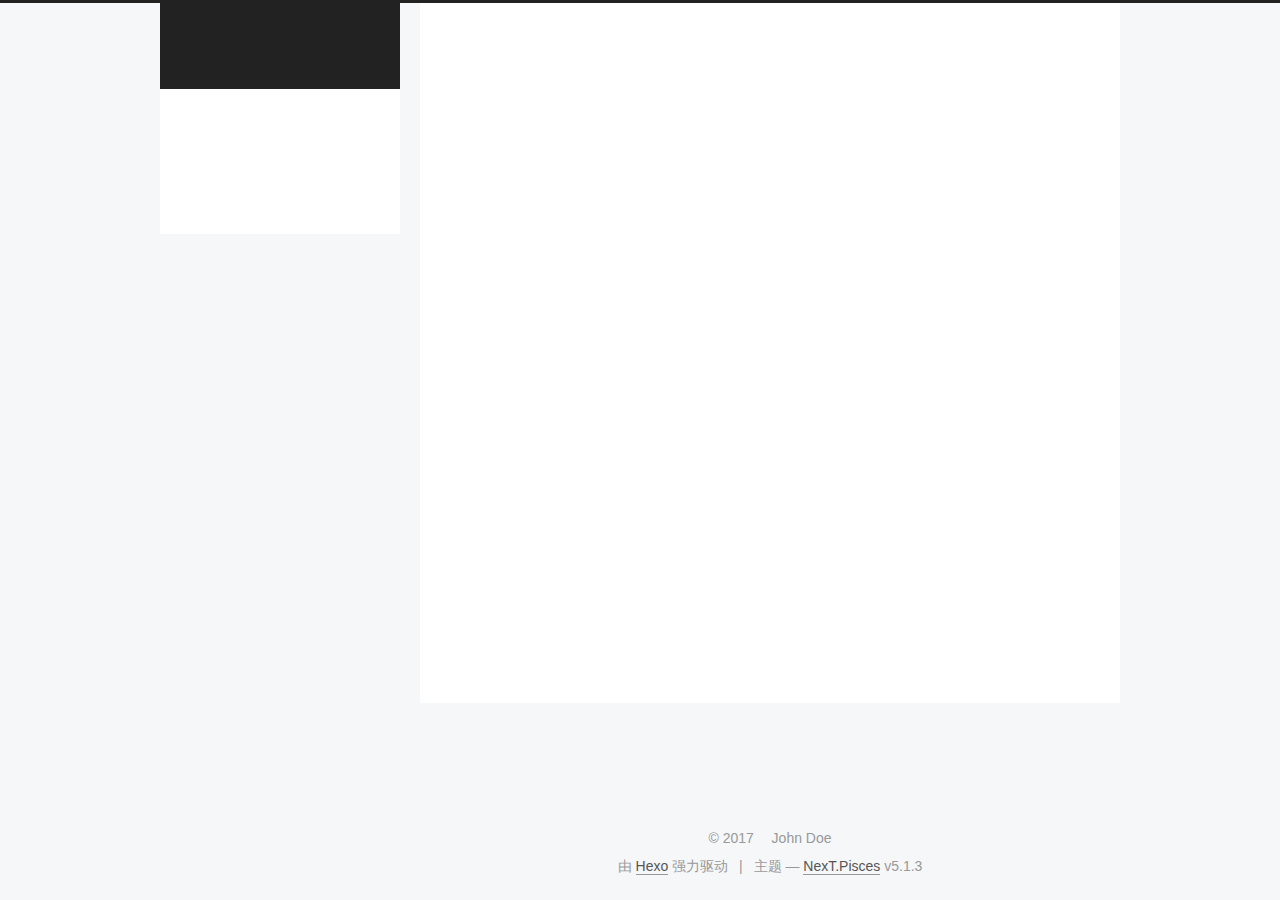
==== about/index.html @ 153773ec "Site updated: 2017-12-18 17:48:42" ====
<!DOCTYPE html>



  


<html class="theme-next pisces use-motion" lang="zh-Hans">
<head>
  <meta charset="UTF-8"/>
<meta http-equiv="X-UA-Compatible" content="IE=edge" />
<meta name="viewport" content="width=device-width, initial-scale=1, maximum-scale=1"/>
<meta name="theme-color" content="#222">









<meta http-equiv="Cache-Control" content="no-transform" />
<meta http-equiv="Cache-Control" content="no-siteapp" />
















  
  
  <link href="/lib/fancybox/source/jquery.fancybox.css?v=2.1.5" rel="stylesheet" type="text/css" />







<link href="/lib/font-awesome/css/font-awesome.min.css?v=4.6.2" rel="stylesheet" type="text/css" />

<link href="/css/main.css?v=5.1.3" rel="stylesheet" type="text/css" />


  <link rel="apple-touch-icon" sizes="180x180" href="/images/apple-touch-icon.png?v=5.1.3">


  <link rel="icon" type="image/png" sizes="32x32" href="/images/favicon-32x32.png?v=5.1.3">


  <link rel="icon" type="image/png" sizes="16x16" href="/images/favicon-16x16.png?v=5.1.3">


  <link rel="mask-icon" href="/images/logo.svg?v=5.1.3" color="#222">





  <meta name="keywords" content="Hexo, NexT" />










<meta name="description" content="关于我一只快乐学习的小菜鸟，欢迎分享知识。From FeedeveQQ：17267238Email: 17267238@qq.com">
<meta property="og:type" content="website">
<meta property="og:title" content="about">
<meta property="og:url" content="http://yoursite.com/about/index.html">
<meta property="og:site_name" content="XuFat">
<meta property="og:description" content="关于我一只快乐学习的小菜鸟，欢迎分享知识。From FeedeveQQ：17267238Email: 17267238@qq.com">
<meta property="og:locale" content="zh-Hans">
<meta property="og:updated_time" content="2017-12-18T09:47:54.322Z">
<meta name="twitter:card" content="summary">
<meta name="twitter:title" content="about">
<meta name="twitter:description" content="关于我一只快乐学习的小菜鸟，欢迎分享知识。From FeedeveQQ：17267238Email: 17267238@qq.com">



<script type="text/javascript" id="hexo.configurations">
  var NexT = window.NexT || {};
  var CONFIG = {
    root: '/',
    scheme: 'Pisces',
    version: '5.1.3',
    sidebar: {"position":"left","display":"post","offset":12,"b2t":false,"scrollpercent":false,"onmobile":false},
    fancybox: true,
    tabs: true,
    motion: {"enable":true,"async":false,"transition":{"post_block":"fadeIn","post_header":"slideDownIn","post_body":"slideDownIn","coll_header":"slideLeftIn","sidebar":"slideUpIn"}},
    duoshuo: {
      userId: '0',
      author: '博主'
    },
    algolia: {
      applicationID: '',
      apiKey: '',
      indexName: '',
      hits: {"per_page":10},
      labels: {"input_placeholder":"Search for Posts","hits_empty":"We didn't find any results for the search: ${query}","hits_stats":"${hits} results found in ${time} ms"}
    }
  };
</script>



  <link rel="canonical" href="http://yoursite.com/about/"/>





  <title>about | XuFat</title>
  








</head>

<body itemscope itemtype="http://schema.org/WebPage" lang="zh-Hans">

  
  
    
  

  <div class="container sidebar-position-left page-post-detail">
    <div class="headband"></div>

    <header id="header" class="header" itemscope itemtype="http://schema.org/WPHeader">
      <div class="header-inner"><div class="site-brand-wrapper">
  <div class="site-meta ">
    

    <div class="custom-logo-site-title">
      <a href="/"  class="brand" rel="start">
        <span class="logo-line-before"><i></i></span>
        <span class="site-title">XuFat</span>
        <span class="logo-line-after"><i></i></span>
      </a>
    </div>
      
        <p class="site-subtitle"></p>
      
  </div>

  <div class="site-nav-toggle">
    <button>
      <span class="btn-bar"></span>
      <span class="btn-bar"></span>
      <span class="btn-bar"></span>
    </button>
  </div>
</div>

<nav class="site-nav">
  

  
    <ul id="menu" class="menu">
      
        
        <li class="menu-item menu-item-home">
          <a href="/" rel="section">
            
              <i class="menu-item-icon fa fa-fw fa-home"></i> <br />
            
            首页
          </a>
        </li>
      
        
        <li class="menu-item menu-item-about">
          <a href="/about/" rel="section">
            
              <i class="menu-item-icon fa fa-fw fa-user"></i> <br />
            
            关于
          </a>
        </li>
      
        
        <li class="menu-item menu-item-archives">
          <a href="/archives/" rel="section">
            
              <i class="menu-item-icon fa fa-fw fa-archive"></i> <br />
            
            归档
          </a>
        </li>
      

      
    </ul>
  

  
</nav>



 </div>
    </header>

    <main id="main" class="main">
      <div class="main-inner">
        <div class="content-wrap">
          <div id="content" class="content">
            

  <div id="posts" class="posts-expand">
    
    
    
    <div class="post-block page">
      <header class="post-header">

	<h1 class="post-title" itemprop="name headline">about</h1>



</header>

      
      
      
      <div class="post-body">
        
        
          <h2 id="关于我"><a href="#关于我" class="headerlink" title="关于我"></a>关于我</h2><p>一只快乐学习的小菜鸟，欢迎分享知识。<br>From Feedeve<br>QQ：17267238<br>Email: 17267238@qq.com</p>

        
      </div>
      
      
      
    </div>
    
    
    
  </div>


          </div>
          


          
  


        </div>
        
          
  
  <div class="sidebar-toggle">
    <div class="sidebar-toggle-line-wrap">
      <span class="sidebar-toggle-line sidebar-toggle-line-first"></span>
      <span class="sidebar-toggle-line sidebar-toggle-line-middle"></span>
      <span class="sidebar-toggle-line sidebar-toggle-line-last"></span>
    </div>
  </div>

  <aside id="sidebar" class="sidebar">
    
    <div class="sidebar-inner">

      

      
        <ul class="sidebar-nav motion-element">
          <li class="sidebar-nav-toc sidebar-nav-active" data-target="post-toc-wrap">
            文章目录
          </li>
          <li class="sidebar-nav-overview" data-target="site-overview-wrap">
            站点概览
          </li>
        </ul>
      

      <section class="site-overview-wrap sidebar-panel">
        <div class="site-overview">
          <div class="site-author motion-element" itemprop="author" itemscope itemtype="http://schema.org/Person">
            
              <p class="site-author-name" itemprop="name">John Doe</p>
              <p class="site-description motion-element" itemprop="description"></p>
          </div>

          <nav class="site-state motion-element">

            
              <div class="site-state-item site-state-posts">
              
                <a href="/archives/">
              
                  <span class="site-state-item-count">1</span>
                  <span class="site-state-item-name">日志</span>
                </a>
              </div>
            

            

            

          </nav>

          

          <div class="links-of-author motion-element">
            
          </div>

          
          

          
          

          

        </div>
      </section>

      
      <!--noindex-->
        <section class="post-toc-wrap motion-element sidebar-panel sidebar-panel-active">
          <div class="post-toc">

            
              
            

            
              <div class="post-toc-content"><ol class="nav"><li class="nav-item nav-level-2"><a class="nav-link" href="#关于我"><span class="nav-number">1.</span> <span class="nav-text"><a href="#&#x5173;&#x4E8E;&#x6211;" class="headerlink" title="&#x5173;&#x4E8E;&#x6211;"></a>&#x5173;&#x4E8E;&#x6211;</span></a></li></ol></div>
            

          </div>
        </section>
      <!--/noindex-->
      

      

    </div>
  </aside>


        
      </div>
    </main>

    <footer id="footer" class="footer">
      <div class="footer-inner">
        <div class="copyright">&copy; <span itemprop="copyrightYear">2017</span>
  <span class="with-love">
    <i class="fa fa-user"></i>
  </span>
  <span class="author" itemprop="copyrightHolder">John Doe</span>

  
</div>


  <div class="powered-by">由 <a class="theme-link" target="_blank" href="https://hexo.io">Hexo</a> 强力驱动</div>



  <span class="post-meta-divider">|</span>



  <div class="theme-info">主题 &mdash; <a class="theme-link" target="_blank" href="https://github.com/iissnan/hexo-theme-next">NexT.Pisces</a> v5.1.3</div>




        







        
      </div>
    </footer>

    
      <div class="back-to-top">
        <i class="fa fa-arrow-up"></i>
        
      </div>
    

  </div>

  

<script type="text/javascript">
  if (Object.prototype.toString.call(window.Promise) !== '[object Function]') {
    window.Promise = null;
  }
</script>









  












  
  <script type="text/javascript" src="/lib/jquery/index.js?v=2.1.3"></script>

  
  <script type="text/javascript" src="/lib/fastclick/lib/fastclick.min.js?v=1.0.6"></script>

  
  <script type="text/javascript" src="/lib/jquery_lazyload/jquery.lazyload.js?v=1.9.7"></script>

  
  <script type="text/javascript" src="/lib/velocity/velocity.min.js?v=1.2.1"></script>

  
  <script type="text/javascript" src="/lib/velocity/velocity.ui.min.js?v=1.2.1"></script>

  
  <script type="text/javascript" src="/lib/fancybox/source/jquery.fancybox.pack.js?v=2.1.5"></script>


  


  <script type="text/javascript" src="/js/src/utils.js?v=5.1.3"></script>

  <script type="text/javascript" src="/js/src/motion.js?v=5.1.3"></script>



  
  


  <script type="text/javascript" src="/js/src/affix.js?v=5.1.3"></script>

  <script type="text/javascript" src="/js/src/schemes/pisces.js?v=5.1.3"></script>



  
  <script type="text/javascript" src="/js/src/scrollspy.js?v=5.1.3"></script>
<script type="text/javascript" src="/js/src/post-details.js?v=5.1.3"></script>



  


  <script type="text/javascript" src="/js/src/bootstrap.js?v=5.1.3"></script>



  


  




	





  





  








  





  

  

  

  

  

  

</body>
</html>
---- css/main.css ----
/* normalize.css v3.0.2 | MIT License | git.io/normalize */
html {
  font-family: sans-serif; /* 1 */
  -ms-text-size-adjust: 100%; /* 2 */
  -webkit-text-size-adjust: 100%; /* 2 */
}
body {
  margin: 0;
}
article,
aside,
details,
figcaption,
figure,
footer,
header,
hgroup,
main,
menu,
nav,
section,
summary {
  display: block;
}
audio,
canvas,
progress,
video {
  display: inline-block; /* 1 */
  vertical-align: baseline; /* 2 */
}
audio:not([controls]) {
  display: none;
  height: 0;
}
[hidden],
template {
  display: none;
}
a {
  background-color: transparent;
}
a:active,
a:hover {
  outline: 0;
}
abbr[title] {
  border-bottom: 1px dotted;
}
b,
strong {
  font-weight: bold;
}
dfn {
  font-style: italic;
}
h1 {
  font-size: 2em;
  margin: 0.67em 0;
}
mark {
  background: #ff0;
  color: #000;
}
small {
  font-size: 80%;
}
sub,
sup {
  font-size: 75%;
  line-height: 0;
  position: relative;
  vertical-align: baseline;
}
sup {
  top: -0.5em;
}
sub {
  bottom: -0.25em;
}
img {
  border: 0;
}
svg:not(:root) {
  overflow: hidden;
}
figure {
  margin: 1em 40px;
}
hr {
  -moz-box-sizing: content-box;
  box-sizing: content-box;
  height: 0;
}
pre {
  overflow: auto;
}
code,
kbd,
pre,
samp {
  font-family: monospace, monospace;
  font-size: 1em;
}
button,
input,
optgroup,
select,
textarea {
  color: inherit; /* 1 */
  font: inherit; /* 2 */
  margin: 0; /* 3 */
}
button {
  overflow: visible;
}
button,
select {
  text-transform: none;
}
button,
html input[type="button"],
input[type="reset"],
input[type="submit"] {
  -webkit-appearance: button; /* 2 */
  cursor: pointer; /* 3 */
}
button[disabled],
html input[disabled] {
  cursor: default;
}
button::-moz-focus-inner,
input::-moz-focus-inner {
  border: 0;
  padding: 0;
}
input {
  line-height: normal;
}
input[type="checkbox"],
input[type="radio"] {
  box-sizing: border-box; /* 1 */
  padding: 0; /* 2 */
}
input[type="number"]::-webkit-inner-spin-button,
input[type="number"]::-webkit-outer-spin-button {
  height: auto;
}
input[type="search"] {
  -webkit-appearance: textfield; /* 1 */
  -moz-box-sizing: content-box;
  -webkit-box-sizing: content-box; /* 2 */
  box-sizing: content-box;
}
input[type="search"]::-webkit-search-cancel-button,
input[type="search"]::-webkit-search-decoration {
  -webkit-appearance: none;
}
fieldset {
  border: 1px solid #c0c0c0;
  margin: 0 2px;
  padding: 0.35em 0.625em 0.75em;
}
legend {
  border: 0; /* 1 */
  padding: 0; /* 2 */
}
textarea {
  overflow: auto;
}
optgroup {
  font-weight: bold;
}
table {
  border-collapse: collapse;
  border-spacing: 0;
}
td,
th {
  padding: 0;
}
::selection {
  background: #262a30;
  color: #fff;
}
body {
  position: relative;
  font-family: 'Lato', "PingFang SC", "Microsoft YaHei", sans-serif;
  font-size: 14px;
  line-height: 2;
  color: #555;
  background: #f5f7f9;
}
@media (max-width: 767px) {
  body {
    padding-right: 0 !important;
  }
}
@media (min-width: 768px) and (max-width: 991px) {
  body {
    padding-right: 0 !important;
  }
}
@media (min-width: 1600px) {
  body {
    font-size: 16px;
  }
}
h1,
h2,
h3,
h4,
h5,
h6 {
  margin: 0;
  padding: 0;
  font-weight: bold;
  line-height: 1.5;
  font-family: 'Lato', "PingFang SC", "Microsoft YaHei", sans-serif;
}
h2,
h3,
h4,
h5,
h6 {
  margin: 20px 0 15px;
}
h1 {
  font-size: 22px;
}
@media (max-width: 767px) {
  h1 {
    font-size: 18px;
  }
}
h2 {
  font-size: 20px;
}
@media (max-width: 767px) {
  h2 {
    font-size: 16px;
  }
}
h3 {
  font-size: 18px;
}
@media (max-width: 767px) {
  h3 {
    font-size: 14px;
  }
}
h4 {
  font-size: 16px;
}
@media (max-width: 767px) {
  h4 {
    font-size: 12px;
  }
}
h5 {
  font-size: 14px;
}
@media (max-width: 767px) {
  h5 {
    font-size: 10px;
  }
}
h6 {
  font-size: 12px;
}
@media (max-width: 767px) {
  h6 {
    font-size: 8px;
  }
}
p {
  margin: 0 0 20px 0;
}
a {
  color: #555;
  text-decoration: none;
  outline: none;
  border-bottom: 1px solid #999;
  word-wrap: break-word;
}
a:hover {
  color: #222;
  border-bottom-color: #222;
}
blockquote {
  margin: 0;
  padding: 0;
}
img {
  display: block;
  margin: auto;
  max-width: 100%;
  height: auto;
}
hr {
  margin: 40px 0;
  height: 3px;
  border: none;
  background-color: #ddd;
  background-image: repeating-linear-gradient(-45deg, #fff, #fff 4px, transparent 4px, transparent 8px);
}
blockquote {
  padding: 0 15px;
  color: #666;
  border-left: 4px solid #ddd;
}
blockquote cite::before {
  content: "-";
  padding: 0 5px;
}
dt {
  font-weight: 700;
}
dd {
  margin: 0;
  padding: 0;
}
kbd {
  border: 1px solid #ccc;
  border-radius: 0.2em;
  box-shadow: 0.1em 0.1em 0.2em rgba(0,0,0,0.1);
  background-color: #f9f9f9;
  font-family: inherit;
  background-image: -webkit-linear-gradient(top, #eee, #fff, #eee);
  padding: 0.1em 0.3em;
  white-space: nowrap;
}
.text-left {
  text-align: left;
}
.text-center {
  text-align: center;
}
.text-right {
  text-align: right;
}
.text-justify {
  text-align: justify;
}
.text-nowrap {
  white-space: nowrap;
}
.text-lowercase {
  text-transform: lowercase;
}
.text-uppercase {
  text-transform: uppercase;
}
.text-capitalize {
  text-transform: capitalize;
}
.center-block {
  display: block;
  margin-left: auto;
  margin-right: auto;
}
.clearfix:before,
.clearfix:after {
  content: " ";
  display: table;
}
.clearfix:after {
  clear: both;
}
.pullquote {
  width: 45%;
}
.pullquote.left {
  float: left;
  margin-left: 5px;
  margin-right: 10px;
}
.pullquote.right {
  float: right;
  margin-left: 10px;
  margin-right: 5px;
}
.affix.affix.affix {
  position: fixed;
}
.translation {
  margin-top: -20px;
  font-size: 14px;
  color: #999;
}
.scrollbar-measure {
  width: 100px;
  height: 100px;
  overflow: scroll;
  position: absolute;
  top: -9999px;
}
.use-motion .motion-element {
  opacity: 0;
}
table {
  margin: 20px 0;
  width: 100%;
  border-collapse: collapse;
  border-spacing: 0;
  border: 1px solid #ddd;
  font-size: 14px;
  table-layout: fixed;
  word-wrap: break-all;
}
table>tbody>tr:nth-of-type(odd) {
  background-color: #f9f9f9;
}
table>tbody>tr:hover {
  background-color: #f5f5f5;
}
caption,
th,
td {
  padding: 8px;
  text-align: left;
  vertical-align: middle;
  font-weight: normal;
}
th,
td {
  border-bottom: 3px solid #ddd;
  border-right: 1px solid #eee;
}
th {
  padding-bottom: 10px;
  font-weight: 700;
}
td {
  border-bottom-width: 1px;
}
html,
body {
  height: 100%;
}
.container {
  position: relative;
  min-height: 100%;
}
.header-inner {
  margin: 0 auto;
  padding: 100px 0 70px;
  width: 700px;
}
@media (min-width: 1600px) {
  .container .header-inner {
    width: 900px;
  }
}
.main {
  padding-bottom: 150px;
}
.main-inner {
  margin: 0 auto;
  width: 700px;
}
@media (min-width: 1600px) {
  .container .main-inner {
    width: 900px;
  }
}
.footer {
  position: absolute;
  left: 0;
  bottom: 0;
  width: 100%;
  min-height: 50px;
}
.footer-inner {
  box-sizing: border-box;
  margin: 20px auto;
  width: 700px;
}
@media (min-width: 1600px) {
  .container .footer-inner {
    width: 900px;
  }
}
pre,
.highlight {
  overflow: auto;
  margin: 20px 0;
  padding: 0;
  font-size: 13px;
  color: #4d4d4c;
  background: #f7f7f7;
  line-height: 1.6;
}
pre,
code {
  font-family: consolas, Menlo, "PingFang SC", "Microsoft YaHei", monospace;
}
code {
  padding: 2px 4px;
  word-wrap: break-word;
  color: #555;
  background: #eee;
  border-radius: 3px;
  font-size: 13px;
}
pre {
  padding: 10px;
}
pre code {
  padding: 0;
  color: #4d4d4c;
  background: none;
  text-shadow: none;
}
.highlight {
  border-radius: 1px;
}
.highlight pre {
  border: none;
  margin: 0;
  padding: 10px 0;
}
.highlight table {
  margin: 0;
  width: auto;
  border: none;
}
.highlight td {
  border: none;
  padding: 0;
}
.highlight figcaption {
  font-size: 1em;
  color: #4d4d4c;
  line-height: 1em;
  margin-bottom: 1em;
}
.highlight figcaption:before,
.highlight figcaption:after {
  content: " ";
  display: table;
}
.highlight figcaption:after {
  clear: both;
}
.highlight figcaption a {
  float: right;
  color: #4d4d4c;
}
.highlight figcaption a:hover {
  border-bottom-color: #4d4d4c;
}
.highlight .gutter pre {
  padding-left: 10px;
  padding-right: 10px;
  color: #869194;
  text-align: right;
  background-color: #eff2f3;
}
.highlight .code pre {
  width: 100%;
  padding-left: 10px;
  padding-right: 10px;
  background-color: #f7f7f7;
}
.highlight .line {
  height: 20px;
}
.gutter {
  -webkit-user-select: none;
  -moz-user-select: none;
  -ms-user-select: none;
  user-select: none;
}
.gist table {
  width: auto;
}
.gist table td {
  border: none;
}
pre .deletion {
  background: #fdd;
}
pre .addition {
  background: #dfd;
}
pre .meta {
  color: #8959a8;
}
pre .comment {
  color: #8e908c;
}
pre .variable,
pre .attribute,
pre .tag,
pre .regexp,
pre .ruby .constant,
pre .xml .tag .title,
pre .xml .pi,
pre .xml .doctype,
pre .html .doctype,
pre .css .id,
pre .css .class,
pre .css .pseudo {
  color: #c82829;
}
pre .number,
pre .preprocessor,
pre .built_in,
pre .literal,
pre .params,
pre .constant,
pre .command {
  color: #f5871f;
}
pre .ruby .class .title,
pre .css .rules .attribute,
pre .string,
pre .value,
pre .inheritance,
pre .header,
pre .ruby .symbol,
pre .xml .cdata,
pre .special,
pre .number,
pre .formula {
  color: #718c00;
}
pre .title,
pre .css .hexcolor {
  color: #3e999f;
}
pre .function,
pre .python .decorator,
pre .python .title,
pre .ruby .function .title,
pre .ruby .title .keyword,
pre .perl .sub,
pre .javascript .title,
pre .coffeescript .title {
  color: #4271ae;
}
pre .keyword,
pre .javascript .function {
  color: #8959a8;
}
.full-image.full-image.full-image {
  border: none;
  max-width: 100%;
  width: auto;
  margin: 20px auto;
}
@media (min-width: 992px) {
  .full-image.full-image.full-image {
    max-width: none;
    width: 118%;
    margin: 0 -9%;
  }
}
.blockquote-center,
.page-home .post-type-quote blockquote,
.page-post-detail .post-type-quote blockquote {
  position: relative;
  margin: 40px 0;
  padding: 0;
  border-left: none;
  text-align: center;
}
.blockquote-center::before,
.page-home .post-type-quote blockquote::before,
.page-post-detail .post-type-quote blockquote::before,
.blockquote-center::after,
.page-home .post-type-quote blockquote::after,
.page-post-detail .post-type-quote blockquote::after {
  position: absolute;
  content: ' ';
  display: block;
  width: 100%;
  height: 24px;
  opacity: 0.2;
  background-repeat: no-repeat;
  background-position: 0 -6px;
  background-size: 22px 22px;
}
.blockquote-center::before,
.page-home .post-type-quote blockquote::before,
.page-post-detail .post-type-quote blockquote::before {
  top: -20px;
  background-image: url("../images/quote-l.svg");
  border-top: 1px solid #ccc;
}
.blockquote-center::after,
.page-home .post-type-quote blockquote::after,
.page-post-detail .post-type-quote blockquote::after {
  bottom: -20px;
  background-image: url("../images/quote-r.svg");
  border-bottom: 1px solid #ccc;
  background-position: 100% 8px;
}
.blockquote-center p,
.page-home .post-type-quote blockquote p,
.page-post-detail .post-type-quote blockquote p,
.blockquote-center div,
.page-home .post-type-quote blockquote div,
.page-post-detail .post-type-quote blockquote div {
  text-align: center;
}
.post .post-body .group-picture img {
  box-sizing: border-box;
  padding: 0 3px;
  border: none;
}
.post .group-picture-row {
  overflow: hidden;
  margin-top: 6px;
}
.post .group-picture-row:first-child {
  margin-top: 0;
}
.post .group-picture-column {
  float: left;
}
.page-post-detail .post-body .group-picture-column {
  float: none;
  margin-top: 10px;
  width: auto !important;
}
.page-post-detail .post-body .group-picture-column img {
  margin: 0 auto;
}
.page-archive .group-picture-container {
  overflow: hidden;
}
.page-archive .group-picture-row {
  float: left;
}
.page-archive .group-picture-row:first-child {
  margin-top: 6px;
}
.page-archive .group-picture-column {
  max-width: 150px;
  max-height: 150px;
}
.post-body .note {
  position: relative;
  padding: 15px;
  margin-bottom: 20px;
  border: 1px solid #eee;
  border-left-width: 5px;
  border-radius: 3px;
}
.post-body .note h2,
.post-body .note h3,
.post-body .note h4,
.post-body .note h5,
.post-body .note h6 {
  margin-top: 0;
  margin-bottom: 0;
  border-bottom: initial;
  padding-top: 0 !important;
}
.post-body .note p:first-child,
.post-body .note ul:first-child,
.post-body .note ol:first-child,
.post-body .note table:first-child,
.post-body .note pre:first-child,
.post-body .note blockquote:first-child {
  margin-top: 0;
}
.post-body .note p:last-child,
.post-body .note ul:last-child,
.post-body .note ol:last-child,
.post-body .note table:last-child,
.post-body .note pre:last-child,
.post-body .note blockquote:last-child {
  margin-bottom: 0;
}
.post-body .note.default {
  border-left-color: #777;
}
.post-body .note.default h2,
.post-body .note.default h3,
.post-body .note.default h4,
.post-body .note.default h5,
.post-body .note.default h6 {
  color: #777;
}
.post-body .note.primary {
  border-left-color: #6f42c1;
}
.post-body .note.primary h2,
.post-body .note.primary h3,
.post-body .note.primary h4,
.post-body .note.primary h5,
.post-body .note.primary h6 {
  color: #6f42c1;
}
.post-body .note.info {
  border-left-color: #428bca;
}
.post-body .note.info h2,
.post-body .note.info h3,
.post-body .note.info h4,
.post-body .note.info h5,
.post-body .note.info h6 {
  color: #428bca;
}
.post-body .note.success {
  border-left-color: #5cb85c;
}
.post-body .note.success h2,
.post-body .note.success h3,
.post-body .note.success h4,
.post-body .note.success h5,
.post-body .note.success h6 {
  color: #5cb85c;
}
.post-body .note.warning {
  border-left-color: #f0ad4e;
}
.post-body .note.warning h2,
.post-body .note.warning h3,
.post-body .note.warning h4,
.post-body .note.warning h5,
.post-body .note.warning h6 {
  color: #f0ad4e;
}
.post-body .note.danger {
  border-left-color: #d9534f;
}
.post-body .note.danger h2,
.post-body .note.danger h3,
.post-body .note.danger h4,
.post-body .note.danger h5,
.post-body .note.danger h6 {
  color: #d9534f;
}
.post-body .label {
  display: inline;
  padding: 0 2px;
  white-space: nowrap;
}
.post-body .label.default {
  background-color: #f0f0f0;
}
.post-body .label.primary {
  background-color: #efe6f7;
}
.post-body .label.info {
  background-color: #e5f2f8;
}
.post-body .label.success {
  background-color: #e7f4e9;
}
.post-body .label.warning {
  background-color: #fcf6e1;
}
.post-body .label.danger {
  background-color: #fae8eb;
}
.post-body .tabs {
  position: relative;
  display: block;
  margin-bottom: 20px;
  padding-top: 10px;
}
.post-body .tabs ul.nav-tabs {
  margin: 0;
  padding: 0;
  display: flex;
  margin-bottom: -1px;
}
@media (max-width: 413px) {
  .post-body .tabs ul.nav-tabs {
    display: block;
    margin-bottom: 5px;
  }
}
.post-body .tabs ul.nav-tabs li.tab {
  list-style-type: none !important;
  margin: 0 0.25em 0 0;
  border-top: 3px solid transparent;
  border-left: 1px solid transparent;
  border-right: 1px solid transparent;
}
@media (max-width: 413px) {
  .post-body .tabs ul.nav-tabs li.tab {
    margin: initial;
    border-top: 1px solid transparent;
    border-left: 3px solid transparent;
    border-right: 1px solid transparent;
    border-bottom: 1px solid transparent;
  }
}
.post-body .tabs ul.nav-tabs li.tab a {
  outline: 0;
  border-bottom: initial;
  display: block;
  line-height: 1.8em;
  padding: 0.25em 0.75em;
  transition-duration: 0.2s;
  transition-timing-function: ease-out;
  transition-delay: 0s;
}
.post-body .tabs ul.nav-tabs li.tab a i {
  width: 1.285714285714286em;
}
.post-body .tabs ul.nav-tabs li.tab.active {
  border-top: 3px solid #fc6423;
  border-left: 1px solid #ddd;
  border-right: 1px solid #ddd;
  background-color: #fff;
}
@media (max-width: 413px) {
  .post-body .tabs ul.nav-tabs li.tab.active {
    border-top: 1px solid #ddd;
    border-left: 3px solid #fc6423;
    border-right: 1px solid #ddd;
    border-bottom: 1px solid #ddd;
  }
}
.post-body .tabs ul.nav-tabs li.tab.active a {
  cursor: default;
  color: #555;
}
.post-body .tabs .tab-content {
  background-color: #fff;
}
.post-body .tabs .tab-content .tab-pane {
  border: 1px solid #ddd;
  padding: 20px 20px 0 20px;
}
.post-body .tabs .tab-content .tab-pane:not(.active) {
  display: none !important;
}
.post-body .tabs .tab-content .tab-pane.active {
  display: block !important;
}
.btn {
  display: inline-block;
  padding: 0 20px;
  font-size: 14px;
  color: #fff;
  background: #222;
  border: 2px solid #555;
  text-decoration: none;
  border-radius: 0;
  transition-property: background-color;
  transition-duration: 0.2s;
  transition-timing-function: ease-in-out;
  transition-delay: 0s;
}
.btn:hover,
.post-button .btn:hover {
  border-color: #222;
  color: #fff;
  background: #222;
}
.btn-bar {
  display: block;
  width: 22px;
  height: 2px;
  background: #555;
  border-radius: 1px;
}
.btn-bar+.btn-bar {
  margin-top: 4px;
}
.pagination {
  margin: 120px 0 40px;
  text-align: center;
  border-top: 1px solid #eee;
}
.page-number-basic,
.pagination .prev,
.pagination .next,
.pagination .page-number,
.pagination .space {
  display: inline-block;
  position: relative;
  top: -1px;
  margin: 0 10px;
  padding: 0 11px;
}
@media (max-width: 767px) {
  .page-number-basic,
  .pagination .prev,
  .pagination .next,
  .pagination .page-number,
  .pagination .space {
    margin: 0 5px;
  }
}
.pagination .prev,
.pagination .next,
.pagination .page-number {
  border-bottom: 0;
  border-top: 1px solid #eee;
  transition-property: border-color;
  transition-duration: 0.2s;
  transition-timing-function: ease-in-out;
  transition-delay: 0s;
}
.pagination .prev:hover,
.pagination .next:hover,
.pagination .page-number:hover {
  border-top-color: #222;
}
.pagination .space {
  padding: 0;
  margin: 0;
}
.pagination .prev {
  margin-left: 0;
}
.pagination .next {
  margin-right: 0;
}
.pagination .page-number.current {
  color: #fff;
  background: #ccc;
  border-top-color: #ccc;
}
@media (max-width: 767px) {
  .pagination {
    border-top: none;
  }
  .pagination .prev,
  .pagination .next,
  .pagination .page-number {
    margin-bottom: 10px;
    border-top: 0;
    border-bottom: 1px solid #eee;
    padding: 0 10px;
  }
  .pagination .prev:hover,
  .pagination .next:hover,
  .pagination .page-number:hover {
    border-bottom-color: #222;
  }
}
.comments {
  margin: 60px 20px 0;
}
.tag-cloud {
  text-align: center;
}
.tag-cloud a {
  display: inline-block;
  margin: 10px;
}
.back-to-top {
  box-sizing: border-box;
  position: fixed;
  bottom: -100px;
  right: 30px;
  z-index: 1050;
  padding: 0 6px;
  width: 24px;
  background: #222;
  font-size: 12px;
  opacity: 0.6;
  color: #fff;
  cursor: pointer;
  text-align: center;
  -webkit-transform: translateZ(0);
  transition-property: bottom;
  transition-duration: 0.2s;
  transition-timing-function: ease-in-out;
  transition-delay: 0s;
}
@media (min-width: 768px) and (max-width: 991px) {
  .back-to-top {
    display: none !important;
  }
}
@media (max-width: 767px) {
  .back-to-top {
    display: none !important;
  }
}
.back-to-top.back-to-top-on {
  bottom: 30px;
}
.header {
  background: transparent;
}
.header-inner {
  position: relative;
}
.headband {
  height: 3px;
  background: #222;
}
.site-meta {
  margin: 0;
  text-align: center;
}
@media (max-width: 767px) {
  .site-meta {
    text-align: center;
  }
}
.brand {
  position: relative;
  display: inline-block;
  padding: 0 40px;
  color: #fff;
  background: #222;
  border-bottom: none;
}
.brand:hover {
  color: #fff;
}
.logo {
  display: inline-block;
  margin-right: 5px;
  line-height: 36px;
  vertical-align: top;
}
.site-title {
  display: inline-block;
  vertical-align: top;
  line-height: 36px;
  font-size: 20px;
  font-weight: normal;
  font-family: 'Lato', "PingFang SC", "Microsoft YaHei", sans-serif;
}
.site-subtitle {
  margin-top: 10px;
  font-size: 13px;
  color: #ddd;
}
.use-motion .brand {
  opacity: 0;
}
.use-motion .logo,
.use-motion .site-title,
.use-motion .site-subtitle {
  opacity: 0;
  position: relative;
  top: -10px;
}
.site-nav-toggle {
  display: none;
  position: absolute;
  top: 10px;
  left: 10px;
}
@media (max-width: 767px) {
  .site-nav-toggle {
    display: block;
  }
}
.site-nav-toggle button {
  margin-top: 2px;
  padding: 9px 10px;
  background: transparent;
  border: none;
}
@media (max-width: 767px) {
  .site-nav {
    display: none;
    margin: 0 -10px;
    padding: 0 10px;
    clear: both;
    border-top: 1px solid #ddd;
  }
}
@media (min-width: 768px) and (max-width: 991px) {
  .site-nav {
    display: block !important;
  }
}
@media (min-width: 992px) {
  .site-nav {
    display: block !important;
  }
}
.menu {
  margin-top: 20px;
  padding-left: 0;
  text-align: center;
}
.menu .menu-item {
  display: inline-block;
  margin: 0 10px;
  list-style: none;
}
@media screen and (max-width: 767px) {
  .menu .menu-item {
    margin-top: 10px;
  }
}
.menu .menu-item a {
  display: block;
  font-size: 13px;
  line-height: inherit;
  border-bottom: 1px solid transparent;
  transition-property: border-color;
  transition-duration: 0.2s;
  transition-timing-function: ease-in-out;
  transition-delay: 0s;
}
.menu .menu-item a:hover,
.menu-item-active a {
  border-bottom-color: #222;
}
.menu .menu-item .fa {
  margin-right: 5px;
}
.use-motion .menu-item {
  opacity: 0;
}
.post-body {
  font-family: 'Lato', "PingFang SC", "Microsoft YaHei", sans-serif;
}
@media (max-width: 767px) {
  .post-body {
    word-break: break-word;
  }
}
.post-body .fancybox img {
  display: block !important;
  margin: 0 auto;
  cursor: pointer;
  cursor: zoom-in;
  cursor: -webkit-zoom-in;
}
.post-body .image-caption,
.post-body .figure .caption {
  margin: -20px auto 15px;
  text-align: center;
  font-size: 14px;
  color: #999;
  font-weight: bold;
  line-height: 1;
}
.post-sticky-flag {
  display: inline-block;
  font-size: 16px;
  -ms-transform: rotate(30deg);
  -webkit-transform: rotate(30deg);
  -moz-transform: rotate(30deg);
  -ms-transform: rotate(30deg);
  -o-transform: rotate(30deg);
  transform: rotate(30deg);
}
.use-motion .post-block,
.use-motion .pagination,
.use-motion .comments {
  opacity: 0;
}
.use-motion .post-header {
  opacity: 0;
}
.use-motion .post-body {
  opacity: 0;
}
.use-motion .collection-title {
  opacity: 0;
}
.posts-expand {
  padding-top: 40px;
}
@media (max-width: 767px) {
  .posts-expand {
    margin: 0 20px;
  }
  .post-body pre .gutter pre {
    padding-right: 10px;
  }
  .post-body .highlight {
    margin-left: 0px;
    margin-right: 0px;
    padding: 0;
  }
  .post-body .highlight .gutter pre {
    padding-right: 10px;
  }
}
@media (min-width: 992px) {
  .posts-expand .post-body {
    text-align: justify;
  }
}
.posts-expand .post-body h2,
.posts-expand .post-body h3,
.posts-expand .post-body h4,
.posts-expand .post-body h5,
.posts-expand .post-body h6 {
  padding-top: 10px;
}
.posts-expand .post-body h2 .header-anchor,
.posts-expand .post-body h3 .header-anchor,
.posts-expand .post-body h4 .header-anchor,
.posts-expand .post-body h5 .header-anchor,
.posts-expand .post-body h6 .header-anchor {
  float: right;
  margin-left: 10px;
  color: #ccc;
  border-bottom-style: none;
  visibility: hidden;
}
.posts-expand .post-body h2 .header-anchor:hover,
.posts-expand .post-body h3 .header-anchor:hover,
.posts-expand .post-body h4 .header-anchor:hover,
.posts-expand .post-body h5 .header-anchor:hover,
.posts-expand .post-body h6 .header-anchor:hover {
  color: inherit;
}
.posts-expand .post-body h2:hover .header-anchor,
.posts-expand .post-body h3:hover .header-anchor,
.posts-expand .post-body h4:hover .header-anchor,
.posts-expand .post-body h5:hover .header-anchor,
.posts-expand .post-body h6:hover .header-anchor {
  visibility: visible;
}
.posts-expand .post-body ul li {
  list-style: circle;
}
.posts-expand .post-body img {
  box-sizing: border-box;
  margin: auto;
  padding: 3px;
  border: 1px solid #ddd;
}
.posts-expand .post-body .fancybox img {
  margin: 0 auto 25px;
}
@media (max-width: 767px) {
  .posts-collapse {
    margin: 0 20px;
  }
  .posts-collapse .post-title,
  .posts-collapse .post-meta {
    display: block;
    width: auto;
    text-align: left;
  }
}
.posts-collapse {
  position: relative;
  z-index: 1010;
  margin-left: 55px;
}
.posts-collapse::after {
  content: " ";
  position: absolute;
  top: 20px;
  left: 0;
  margin-left: -2px;
  width: 4px;
  height: 100%;
  background: #f5f5f5;
  z-index: -1;
}
@media (max-width: 767px) {
  .posts-collapse {
    margin: 0 20px;
  }
}
.posts-collapse .collection-title {
  position: relative;
  margin: 60px 0;
}
.posts-collapse .collection-title h1,
.posts-collapse .collection-title h2 {
  margin-left: 20px;
}
.posts-collapse .collection-title small {
  color: #bbb;
  margin-left: 5px;
}
.posts-collapse .collection-title::before {
  content: " ";
  position: absolute;
  left: 0;
  top: 50%;
  margin-left: -4px;
  margin-top: -4px;
  width: 8px;
  height: 8px;
  background: #bbb;
  border-radius: 50%;
}
.posts-collapse .post {
  margin: 30px 0;
}
.posts-collapse .post-header {
  position: relative;
  transition-duration: 0.2s;
  transition-timing-function: ease-in-out;
  transition-delay: 0s;
  transition-property: border;
  border-bottom: 1px dashed #ccc;
}
.posts-collapse .post-header::before {
  content: " ";
  position: absolute;
  left: 0;
  top: 12px;
  width: 6px;
  height: 6px;
  margin-left: -4px;
  background: #bbb;
  border-radius: 50%;
  border: 1px solid #fff;
  transition-duration: 0.2s;
  transition-timing-function: ease-in-out;
  transition-delay: 0s;
  transition-property: background;
}
.posts-collapse .post-header:hover {
  border-bottom-color: #666;
}
.posts-collapse .post-header:hover::before {
  background: #222;
}
.posts-collapse .post-meta {
  position: absolute;
  font-size: 12px;
  left: 20px;
  top: 5px;
}
.posts-collapse .post-comments-count {
  display: none;
}
.posts-collapse .post-title {
  margin-left: 60px;
  font-size: 16px;
  font-weight: normal;
  line-height: inherit;
}
.posts-collapse .post-title::after {
  margin-left: 3px;
  opacity: 0.6;
}
.posts-collapse .post-title a {
  color: #666;
  border-bottom: none;
}
.page-home .post-type-quote .post-header,
.page-post-detail .post-type-quote .post-header,
.page-home .post-type-quote .post-tags,
.page-post-detail .post-type-quote .post-tags {
  display: none;
}
.posts-expand .post-title {
  text-align: center;
  word-break: break-word;
  font-weight: 400;
}
.posts-expand .post-title-link {
  display: inline-block;
  position: relative;
  color: #555;
  border-bottom: none;
  line-height: 1.2;
  vertical-align: top;
}
.posts-expand .post-title-link::before {
  content: "";
  position: absolute;
  width: 100%;
  height: 2px;
  bottom: 0;
  left: 0;
  background-color: #000;
  visibility: hidden;
  -webkit-transform: scaleX(0);
  -moz-transform: scaleX(0);
  -ms-transform: scaleX(0);
  -o-transform: scaleX(0);
  transform: scaleX(0);
  transition-duration: 0.2s;
  transition-timing-function: ease-in-out;
  transition-delay: 0s;
}
.posts-expand .post-title-link:hover::before {
  visibility: visible;
  -webkit-transform: scaleX(1);
  -moz-transform: scaleX(1);
  -ms-transform: scaleX(1);
  -o-transform: scaleX(1);
  transform: scaleX(1);
}
.posts-expand .post-title-link .fa {
  font-size: 16px;
}
.posts-expand .post-meta {
  margin: 3px 0 60px 0;
  color: #999;
  font-family: 'Lato', "PingFang SC", "Microsoft YaHei", sans-serif;
  font-size: 12px;
  text-align: center;
}
.posts-expand .post-meta .post-category-list {
  display: inline-block;
  margin: 0;
  padding: 3px;
}
.posts-expand .post-meta .post-category-list-link {
  color: #999;
}
.posts-expand .post-meta .post-description {
  font-size: 14px;
  margin-top: 2px;
}
.post-meta-divider {
  margin: 0 0.5em;
}
.post-meta-item-icon {
  margin-right: 3px;
}
@media (min-width: 768px) and (max-width: 991px) {
  .post-meta-item-icon {
    display: inline-block;
  }
}
@media (max-width: 767px) {
  .post-meta-item-icon {
    display: inline-block;
  }
}
@media (min-width: 768px) and (max-width: 991px) {
  .post-meta-item-text {
    display: none;
  }
}
@media (max-width: 767px) {
  .post-meta-item-text {
    display: none;
  }
}
@media (max-width: 767px) {
  .posts-expand .post-comments-count {
    display: none;
  }
}
.post-button {
  margin-top: 40px;
}
.post-button .btn {
  color: #555;
  font-size: 14px;
  background: #fff;
  border-radius: 2px;
  line-height: 2;
  margin: 0 4px 8px 4px;
}
.post-button .fa-fw {
  width: 1.285714285714286em;
  text-align: left;
}
.posts-expand .post-tags {
  margin-top: 40px;
  text-align: center;
}
.posts-expand .post-tags a {
  display: inline-block;
  margin-right: 10px;
  font-size: 13px;
}
.post-nav {
  display: table;
  margin-top: 15px;
  width: 100%;
  border-top: 1px solid #eee;
}
.post-nav-divider {
  display: table-cell;
  width: 10%;
}
.post-nav-item {
  display: table-cell;
  padding: 10px 0 0 0;
  width: 45%;
  vertical-align: top;
}
.post-nav-item a {
  position: relative;
  display: block;
  line-height: 25px;
  font-size: 14px;
  color: #555;
  border-bottom: none;
}
.post-nav-item a:hover {
  color: #222;
  border-bottom: none;
}
.post-nav-item a:active {
  top: 2px;
}
.post-nav-item .fa {
  position: absolute;
  top: 8px;
  left: 0;
  font-size: 12px;
}
.post-nav-next a {
  padding-left: 15px;
}
.post-nav-prev {
  text-align: right;
}
.post-nav-prev a {
  padding-right: 15px;
}
.post-nav-prev .fa {
  right: 0;
  left: auto;
}
.posts-expand .post-eof {
  display: block;
  margin: 80px auto 60px;
  width: 8%;
  height: 1px;
  background: #ccc;
  text-align: center;
}
.post:last-child .post-eof.post-eof.post-eof {
  display: none;
}
.post-gallery {
  display: table;
  table-layout: fixed;
  width: 100%;
  border-collapse: separate;
}
.post-gallery-row {
  display: table-row;
}
.post-gallery .post-gallery-img {
  display: table-cell;
  text-align: center;
  vertical-align: middle;
  border: none;
}
.post-gallery .post-gallery-img img {
  max-width: 100%;
  max-height: 100%;
  border: none;
}
.fancybox-close,
.fancybox-close:hover {
  border: none;
}
.rtl.post-body p,
.rtl.post-body a,
.rtl.post-body h1,
.rtl.post-body h2,
.rtl.post-body h3,
.rtl.post-body h4,
.rtl.post-body h5,
.rtl.post-body h6,
.rtl.post-body li,
.rtl.post-body ul,
.rtl.post-body ol {
  direction: rtl;
  font-family: UKIJ Ekran;
}
.rtl.post-title {
  font-family: UKIJ Ekran;
}
.sidebar {
  position: fixed;
  right: 0;
  top: 0;
  bottom: 0;
  width: 0;
  z-index: 1040;
  box-shadow: inset 0 2px 6px #000;
  background: #222;
  -webkit-transform: translateZ(0);
}
.sidebar a {
  color: #999;
  border-bottom-color: #555;
}
.sidebar a:hover {
  color: #eee;
}
@media (min-width: 768px) and (max-width: 991px) {
  .sidebar {
    display: none !important;
  }
}
@media (max-width: 767px) {
  .sidebar {
    display: none !important;
  }
}
.sidebar-inner {
  position: relative;
  padding: 20px 10px;
  color: #999;
  text-align: center;
}
.site-overview-wrap {
  overflow: hidden;
}
.site-overview {
  overflow-y: auto;
  overflow-x: hidden;
}
.sidebar-toggle {
  position: fixed;
  right: 30px;
  bottom: 45px;
  width: 14px;
  height: 14px;
  padding: 5px;
  background: #222;
  line-height: 0;
  z-index: 1050;
  cursor: pointer;
  -webkit-transform: translateZ(0);
}
@media (min-width: 768px) and (max-width: 991px) {
  .sidebar-toggle {
    display: none !important;
  }
}
@media (max-width: 767px) {
  .sidebar-toggle {
    display: none !important;
  }
}
.sidebar-toggle-line {
  position: relative;
  display: inline-block;
  vertical-align: top;
  height: 2px;
  width: 100%;
  background: #fff;
  margin-top: 3px;
}
.sidebar-toggle-line:first-child {
  margin-top: 0;
}
.site-author-image {
  display: block;
  margin: 0 auto;
  padding: 2px;
  max-width: 120px;
  height: auto;
  border: 1px solid #eee;
}
.site-author-name {
  margin: 0;
  text-align: center;
  color: #222;
  font-weight: 600;
}
.site-description {
  margin-top: 0;
  text-align: center;
  font-size: 13px;
  color: #999;
}
.site-state {
  overflow: hidden;
  line-height: 1.4;
  white-space: nowrap;
  text-align: center;
}
.site-state-item {
  display: inline-block;
  padding: 0 15px;
  border-left: 1px solid #eee;
}
.site-state-item:first-child {
  border-left: none;
}
.site-state-item a {
  border-bottom: none;
}
.site-state-item-count {
  display: block;
  text-align: center;
  color: inherit;
  font-weight: 600;
  font-size: 16px;
}
.site-state-item-name {
  font-size: 13px;
  color: #999;
}
.feed-link {
  margin-top: 20px;
}
.feed-link a {
  display: inline-block;
  padding: 0 15px;
  color: #fc6423;
  border: 1px solid #fc6423;
  border-radius: 4px;
}
.feed-link a i {
  color: #fc6423;
  font-size: 14px;
}
.feed-link a:hover {
  color: #fff;
  background: #fc6423;
}
.feed-link a:hover i {
  color: #fff;
}
.links-of-author {
  margin-top: 20px;
}
.links-of-author a {
  display: inline-block;
  vertical-align: middle;
  margin-right: 10px;
  margin-bottom: 10px;
  border-bottom-color: #555;
  font-size: 13px;
}
.links-of-author a:before {
  display: inline-block;
  vertical-align: middle;
  margin-right: 3px;
  content: " ";
  width: 4px;
  height: 4px;
  border-radius: 50%;
  background: #d62aff;
}
.links-of-blogroll {
  font-size: 13px;
}
.links-of-blogroll-title {
  margin-top: 20px;
  font-size: 14px;
  font-weight: 600;
}
.links-of-blogroll-list {
  margin: 0;
  padding: 0;
  list-style: none;
}
.links-of-blogroll-item {
  padding: 2px 10px;
}
.links-of-blogroll-item a {
  max-width: 280px;
  box-sizing: border-box;
  display: inline-block;
  overflow: hidden;
  white-space: nowrap;
  text-overflow: ellipsis;
}
.sidebar-nav {
  margin: 0 0 20px;
  padding-left: 0;
}
.sidebar-nav li {
  display: inline-block;
  cursor: pointer;
  border-bottom: 1px solid transparent;
  font-size: 14px;
  color: #555;
}
.sidebar-nav li:hover {
  color: #fc6423;
}
.page-post-detail .sidebar-nav-toc {
  padding: 0 5px;
}
.page-post-detail .sidebar-nav-overview {
  margin-left: 10px;
}
.sidebar-nav .sidebar-nav-active {
  color: #fc6423;
  border-bottom-color: #fc6423;
}
.sidebar-nav .sidebar-nav-active:hover {
  color: #fc6423;
}
.sidebar-panel {
  display: none;
}
.sidebar-panel-active {
  display: block;
}
.post-toc-empty {
  font-size: 14px;
  color: #666;
}
.post-toc-wrap {
  overflow: hidden;
}
.post-toc {
  overflow: auto;
}
.post-toc ol {
  margin: 0;
  padding: 0 2px 5px 10px;
  text-align: left;
  list-style: none;
  font-size: 14px;
}
.post-toc ol > ol {
  padding-left: 0;
}
.post-toc ol a {
  transition-duration: 0.2s;
  transition-timing-function: ease-in-out;
  transition-delay: 0s;
  transition-property: all;
  color: #666;
  border-bottom-color: #ccc;
}
.post-toc ol a:hover {
  color: #000;
  border-bottom-color: #000;
}
.post-toc .nav-item {
  overflow: hidden;
  text-overflow: ellipsis;
  white-space: nowrap;
  line-height: 1.8;
}
.post-toc .nav .nav-child {
  display: none;
}
.post-toc .nav .active > .nav-child {
  display: block;
}
.post-toc .nav .active-current > .nav-child {
  display: block;
}
.post-toc .nav .active-current > .nav-child > .nav-item {
  display: block;
}
.post-toc .nav .active > a {
  color: #fc6423;
  border-bottom-color: #fc6423;
}
.post-toc .nav .active-current > a {
  color: #fc6423;
}
.post-toc .nav .active-current > a:hover {
  color: #fc6423;
}
.footer {
  font-size: 14px;
  color: #999;
}
.footer img {
  border: none;
}
.footer-inner {
  text-align: center;
}
.with-love {
  display: inline-block;
  margin: 0 5px;
}
.powered-by,
.theme-info {
  display: inline-block;
}
.cc-license {
  margin-top: 10px;
  text-align: center;
}
.cc-license .cc-opacity {
  opacity: 0.7;
  border-bottom: none;
}
.cc-license .cc-opacity:hover {
  opacity: 0.9;
}
.cc-license img {
  display: inline-block;
}
.theme-next #ds-thread #ds-reset {
  color: #555;
}
.theme-next #ds-thread #ds-reset .ds-replybox {
  margin-bottom: 30px;
}
.theme-next #ds-thread #ds-reset .ds-replybox .ds-avatar,
.theme-next #ds-reset .ds-avatar img {
  box-shadow: none;
}
.theme-next #ds-thread #ds-reset .ds-textarea-wrapper {
  border-color: #c7d4e1;
  background: none;
  border-top-right-radius: 3px;
  border-top-left-radius: 3px;
}
.theme-next #ds-thread #ds-reset .ds-textarea-wrapper textarea {
  height: 60px;
}
.theme-next #ds-reset .ds-rounded-top {
  border-radius: 0;
}
.theme-next #ds-thread #ds-reset .ds-post-toolbar {
  box-sizing: border-box;
  border: 1px solid #c7d4e1;
  background: #f6f8fa;
}
.theme-next #ds-thread #ds-reset .ds-post-options {
  height: 40px;
  border: none;
  background: none;
}
.theme-next #ds-thread #ds-reset .ds-toolbar-buttons {
  top: 11px;
}
.theme-next #ds-thread #ds-reset .ds-sync {
  top: 5px;
}
.theme-next #ds-thread #ds-reset .ds-post-button {
  top: 4px;
  right: 5px;
  width: 90px;
  height: 30px;
  border: 1px solid #c5ced7;
  border-radius: 3px;
  background-image: linear-gradient(#fbfbfc, #f5f7f9);
  color: #60676d;
}
.theme-next #ds-thread #ds-reset .ds-post-button:hover {
  background-position: 0 -30px;
  color: #60676d;
}
.theme-next #ds-thread #ds-reset .ds-comments-info {
  padding: 10px 0;
}
.theme-next #ds-thread #ds-reset .ds-sort {
  display: none;
}
.theme-next #ds-thread #ds-reset li.ds-tab a.ds-current {
  border: none;
  background: #f6f8fa;
  color: #60676d;
}
.theme-next #ds-thread #ds-reset li.ds-tab a.ds-current:hover {
  background-color: #e9f0f7;
  color: #60676d;
}
.theme-next #ds-thread #ds-reset li.ds-tab a {
  border-radius: 2px;
  padding: 5px;
}
.theme-next #ds-thread #ds-reset .ds-login-buttons p {
  color: #999;
  line-height: 36px;
}
.theme-next #ds-thread #ds-reset .ds-login-buttons .ds-service-list li {
  height: 28px;
}
.theme-next #ds-thread #ds-reset .ds-service-list a {
  background: none;
  padding: 5px;
  border: 1px solid;
  border-radius: 3px;
  text-align: center;
}
.theme-next #ds-thread #ds-reset .ds-service-list a:hover {
  color: #fff;
  background: #666;
}
.theme-next #ds-thread #ds-reset .ds-service-list .ds-weibo {
  color: #fc9b00;
  border-color: #fc9b00;
}
.theme-next #ds-thread #ds-reset .ds-service-list .ds-weibo:hover {
  background: #fc9b00;
}
.theme-next #ds-thread #ds-reset .ds-service-list .ds-qq {
  color: #60a3ec;
  border-color: #60a3ec;
}
.theme-next #ds-thread #ds-reset .ds-service-list .ds-qq:hover {
  background: #60a3ec;
}
.theme-next #ds-thread #ds-reset .ds-service-list .ds-renren {
  color: #2e7ac4;
  border-color: #2e7ac4;
}
.theme-next #ds-thread #ds-reset .ds-service-list .ds-renren:hover {
  background: #2e7ac4;
}
.theme-next #ds-thread #ds-reset .ds-service-list .ds-douban {
  color: #37994c;
  border-color: #37994c;
}
.theme-next #ds-thread #ds-reset .ds-service-list .ds-douban:hover {
  background: #37994c;
}
.theme-next #ds-thread #ds-reset .ds-service-list .ds-kaixin {
  color: #fef20d;
  border-color: #fef20d;
}
.theme-next #ds-thread #ds-reset .ds-service-list .ds-kaixin:hover {
  background: #fef20d;
}
.theme-next #ds-thread #ds-reset .ds-service-list .ds-netease {
  color: #f00;
  border-color: #f00;
}
.theme-next #ds-thread #ds-reset .ds-service-list .ds-netease:hover {
  background: #f00;
}
.theme-next #ds-thread #ds-reset .ds-service-list .ds-sohu {
  color: #ffcb05;
  border-color: #ffcb05;
}
.theme-next #ds-thread #ds-reset .ds-service-list .ds-sohu:hover {
  background: #ffcb05;
}
.theme-next #ds-thread #ds-reset .ds-service-list .ds-baidu {
  color: #2831e0;
  border-color: #2831e0;
}
.theme-next #ds-thread #ds-reset .ds-service-list .ds-baidu:hover {
  background: #2831e0;
}
.theme-next #ds-thread #ds-reset .ds-service-list .ds-google {
  color: #166bec;
  border-color: #166bec;
}
.theme-next #ds-thread #ds-reset .ds-service-list .ds-google:hover {
  background: #166bec;
}
.theme-next #ds-thread #ds-reset .ds-service-list .ds-weixin {
  color: #00ce0d;
  border-color: #00ce0d;
}
.theme-next #ds-thread #ds-reset .ds-service-list .ds-weixin:hover {
  background: #00ce0d;
}
.theme-next #ds-thread #ds-reset .ds-service-list .ds-more-services {
  border: none;
}
.theme-next #ds-thread #ds-reset .ds-service-list .ds-more-services:hover {
  background: none;
}
.theme-next #ds-reset .duoshuo-ua-admin {
  display: inline-block;
  color: #f00;
}
.theme-next #ds-reset .duoshuo-ua-platform,
.theme-next #ds-reset .duoshuo-ua-browser {
  color: #ccc;
}
.theme-next #ds-reset .duoshuo-ua-platform .fa,
.theme-next #ds-reset .duoshuo-ua-browser .fa {
  display: inline-block;
  margin-right: 3px;
}
.theme-next #ds-reset .duoshuo-ua-separator {
  display: inline-block;
  margin-left: 5px;
}
.theme-next .this_ua {
  background-color: #ccc !important;
  border-radius: 4px;
  padding: 0 5px !important;
  margin: 1px 1px !important;
  border: 1px solid #bbb !important;
  color: #fff;
  display: inline-block !important;
}
.theme-next .this_ua.admin {
  background-color: #d9534f !important;
  border-color: #d9534f !important;
}
.theme-next .this_ua.platform.iOS,
.theme-next .this_ua.platform.Mac,
.theme-next .this_ua.platform.Windows {
  background-color: #39b3d7 !important;
  border-color: #46b8da !important;
}
.theme-next .this_ua.platform.Linux {
  background-color: #3a3a3a !important;
  border-color: #1f1f1f !important;
}
.theme-next .this_ua.platform.Android {
  background-color: #00c47d !important;
  border-color: #01b171 !important;
}
.theme-next .this_ua.browser.Mobile,
.theme-next .this_ua.browser.Chrome {
  background-color: #5cb85c !important;
  border-color: #4cae4c !important;
}
.theme-next .this_ua.browser.Firefox {
  background-color: #f0ad4e !important;
  border-color: #eea236 !important;
}
.theme-next .this_ua.browser.Maxthon,
.theme-next .this_ua.browser.IE {
  background-color: #428bca !important;
  border-color: #357ebd !important;
}
.theme-next .this_ua.browser.baidu,
.theme-next .this_ua.browser.UCBrowser,
.theme-next .this_ua.browser.Opera {
  background-color: #d9534f !important;
  border-color: #d43f3a !important;
}
.theme-next .this_ua.browser.Android,
.theme-next .this_ua.browser.QQBrowser {
  background-color: #78ace9 !important;
  border-color: #4cae4c !important;
}
.post-spread {
  margin-top: 20px;
  text-align: center;
}
.jiathis_style {
  display: inline-block;
}
.jiathis_style a {
  border: none;
}
.fa {
  font-family: FontAwesome !important;
}
.post-spread {
  margin-top: 20px;
  text-align: center;
}
.bdshare-slide-button-box a {
  border: none;
}
.bdsharebuttonbox {
  display: inline-block;
}
.bdsharebuttonbox a {
  border: none;
}
.local-search-pop-overlay {
  position: fixed;
  width: 100%;
  height: 100%;
  top: 0;
  left: 0;
  z-index: 2080;
  background-color: rgba(0,0,0,0.3);
}
.local-search-popup {
  display: none;
  position: fixed;
  top: 10%;
  left: 50%;
  margin-left: -350px;
  width: 700px;
  height: 80%;
  padding: 0;
  background: #fff;
  color: #333;
  z-index: 9999;
  border-radius: 5px;
}
@media (max-width: 767px) {
  .local-search-popup {
    padding: 0;
    top: 0;
    left: 0;
    margin: 0;
    width: 100%;
    height: 100%;
    border-radius: 0;
  }
}
.local-search-popup ul.search-result-list {
  padding: 0;
  margin: 0 5px;
}
.local-search-popup p.search-result {
  border-bottom: 1px dashed #ccc;
  padding: 5px 0;
}
.local-search-popup a.search-result-title {
  font-weight: bold;
  font-size: 16px;
}
.local-search-popup .search-keyword {
  border-bottom: 1px dashed #f00;
  font-weight: bold;
  color: #f00;
}
.local-search-popup .local-search-header {
  padding: 5px;
  height: 36px;
  background: #f5f5f5;
  border-top-left-radius: 5px;
  border-top-right-radius: 5px;
}
.local-search-popup #local-search-result {
  overflow: auto;
  position: relative;
  padding: 5px 25px;
  height: calc(100% - 55px);
}
.local-search-popup .local-search-input-wrapper {
  display: inline-block;
  width: calc(100% - 90px);
  height: 36px;
  line-height: 36px;
  padding: 0 5px;
}
.local-search-popup .local-search-input-wrapper input {
  padding: 8px 0;
  height: 20px;
  display: block;
  width: 100%;
  outline: none;
  border: none;
  background: transparent;
  vertical-align: middle;
}
.local-search-popup .search-icon,
.local-search-popup .popup-btn-close {
  display: inline-block;
  font-size: 18px;
  color: #999;
  height: 36px;
  width: 18px;
  padding-left: 10px;
  padding-right: 10px;
}
.local-search-popup .search-icon {
  float: left;
}
.local-search-popup .popup-btn-close {
  border-left: 1px solid #eee;
  float: right;
  cursor: pointer;
}
.local-search-popup #no-result {
  position: absolute;
  left: 50%;
  top: 50%;
  -webkit-transform: translate(-50%, -50%);
  -webkit-transform: translate(-50%, -50%);
  -moz-transform: translate(-50%, -50%);
  -ms-transform: translate(-50%, -50%);
  -o-transform: translate(-50%, -50%);
  transform: translate(-50%, -50%);
  color: #ccc;
}
@media (min-width: 768px) and (max-width: 991px) {
  .busuanzi-count {
    width: auto;
  }
}
@media (max-width: 767px) {
  .busuanzi-count {
    width: auto;
  }
}
.site-uv,
.site-pv,
.page-pv {
  display: inline-block;
}
.site-uv .busuanzi-value,
.site-pv .busuanzi-value,
.page-pv .busuanzi-value {
  margin: 0 5px;
}
.site-uv {
  margin-right: 10px;
}
.site-uv::after {
  content: "|";
  padding-left: 10px;
}
.page-archive .archive-page-counter {
  position: relative;
  top: 3px;
  left: 20px;
}
@media (max-width: 767px) {
  .page-archive .archive-page-counter {
    top: 5px;
  }
}
.page-archive .posts-collapse .archive-move-on {
  position: absolute;
  top: 11px;
  left: 0;
  margin-left: -6px;
  width: 10px;
  height: 10px;
  opacity: 0.5;
  background: #555;
  border: 1px solid #fff;
  border-radius: 50%;
}
.category-all-page .category-all-title {
  text-align: center;
}
.category-all-page .category-all {
  margin-top: 20px;
}
.category-all-page .category-list {
  margin: 0;
  padding: 0;
  list-style: none;
}
.category-all-page .category-list-item {
  margin: 5px 10px;
}
.category-all-page .category-list-count {
  color: #bbb;
}
.category-all-page .category-list-count:before {
  display: inline;
  content: " (";
}
.category-all-page .category-list-count:after {
  display: inline;
  content: ") ";
}
.category-all-page .category-list-child {
  padding-left: 10px;
}
#schedule ul#event-list {
  padding-left: 30px;
}
#schedule ul#event-list hr {
  margin: 20px 0 45px 0 !important;
  background: #222;
}
#schedule ul#event-list hr:after {
  display: inline-block;
  content: 'NOW';
  background: #222;
  color: #fff;
  font-weight: bold;
  text-align: right;
  padding: 0 5px;
}
#schedule ul#event-list li.event {
  margin: 20px 0px;
  background: #f9f9f9;
  padding-left: 10px;
  min-height: 40px;
}
#schedule ul#event-list li.event h2.event-summary {
  margin: 0;
  padding-bottom: 3px;
}
#schedule ul#event-list li.event h2.event-summary:before {
  display: inline-block;
  font-family: FontAwesome;
  font-size: 8px;
  content: '\f111';
  vertical-align: middle;
  margin-right: 25px;
  color: #bbb;
}
#schedule ul#event-list li.event span.event-relative-time {
  display: inline-block;
  font-size: 12px;
  font-weight: 400;
  padding-left: 12px;
  color: #bbb;
}
#schedule ul#event-list li.event span.event-details {
  display: block;
  color: #bbb;
  margin-left: 56px;
  padding-top: 3px;
  padding-bottom: 6px;
  text-indent: -24px;
  line-height: 18px;
}
#schedule ul#event-list li.event span.event-details:before {
  text-indent: 0;
  display: inline-block;
  width: 14px;
  font-family: FontAwesome;
  text-align: center;
  margin-right: 9px;
  color: #bbb;
}
#schedule ul#event-list li.event span.event-details.event-location:before {
  content: '\f041';
}
#schedule ul#event-list li.event span.event-details.event-duration:before {
  content: '\f017';
}
#schedule ul#event-list li.event-past {
  background: #fcfcfc;
}
#schedule ul#event-list li.event-past > * {
  opacity: 0.6;
}
#schedule ul#event-list li.event-past h2.event-summary {
  color: #bbb;
}
#schedule ul#event-list li.event-past h2.event-summary:before {
  color: #dfdfdf;
}
#schedule ul#event-list li.event-now {
  background: #222;
  color: #fff;
  padding: 15px 0 15px 10px;
}
#schedule ul#event-list li.event-now h2.event-summary:before {
  -webkit-transform: scale(1.2);
  -moz-transform: scale(1.2);
  -ms-transform: scale(1.2);
  -o-transform: scale(1.2);
  transform: scale(1.2);
  color: #fff;
  animation: dot-flash 1s alternate infinite ease-in-out;
}
#schedule ul#event-list li.event-now * {
  color: #fff !important;
}
@-moz-keyframes dot-flash {
  from {
    opacity: 1;
    -webkit-transform: scale(1.1);
    -moz-transform: scale(1.1);
    -ms-transform: scale(1.1);
    -o-transform: scale(1.1);
    transform: scale(1.1);
  }
  to {
    opacity: 0;
    -webkit-transform: scale(1);
    -moz-transform: scale(1);
    -ms-transform: scale(1);
    -o-transform: scale(1);
    transform: scale(1);
  }
}
@-webkit-keyframes dot-flash {
  from {
    opacity: 1;
    -webkit-transform: scale(1.1);
    -moz-transform: scale(1.1);
    -ms-transform: scale(1.1);
    -o-transform: scale(1.1);
    transform: scale(1.1);
  }
  to {
    opacity: 0;
    -webkit-transform: scale(1);
    -moz-transform: scale(1);
    -ms-transform: scale(1);
    -o-transform: scale(1);
    transform: scale(1);
  }
}
@-o-keyframes dot-flash {
  from {
    opacity: 1;
    -webkit-transform: scale(1.1);
    -moz-transform: scale(1.1);
    -ms-transform: scale(1.1);
    -o-transform: scale(1.1);
    transform: scale(1.1);
  }
  to {
    opacity: 0;
    -webkit-transform: scale(1);
    -moz-transform: scale(1);
    -ms-transform: scale(1);
    -o-transform: scale(1);
    transform: scale(1);
  }
}
@keyframes dot-flash {
  from {
    opacity: 1;
    -webkit-transform: scale(1.1);
    -moz-transform: scale(1.1);
    -ms-transform: scale(1.1);
    -o-transform: scale(1.1);
    transform: scale(1.1);
  }
  to {
    opacity: 0;
    -webkit-transform: scale(1);
    -moz-transform: scale(1);
    -ms-transform: scale(1);
    -o-transform: scale(1);
    transform: scale(1);
  }
}
.page-post-detail .sidebar-toggle-line {
  background: #fc6423;
}
.page-post-detail .comments {
  overflow: hidden;
}
.header {
  position: relative;
  margin: 0 auto;
  width: 960px;
}
@media (min-width: 768px) and (max-width: 991px) {
  .header {
    width: auto;
  }
}
@media (max-width: 767px) {
  .header {
    width: auto;
  }
}
.header-inner {
  position: absolute;
  top: 0;
  overflow: hidden;
  padding: 0;
  width: 240px;
  background: #fff;
  box-shadow: initial;
  border-radius: initial;
}
@media (min-width: 1600px) {
  .container .header-inner {
    width: 240px;
  }
}
@media (min-width: 768px) and (max-width: 991px) {
  .header-inner {
    position: relative;
    width: auto;
    border-radius: initial;
  }
}
@media (max-width: 767px) {
  .header-inner {
    position: relative;
    width: auto;
    border-radius: initial;
  }
}
.main:before,
.main:after {
  content: " ";
  display: table;
}
.main:after {
  clear: both;
}
@media (min-width: 768px) and (max-width: 991px) {
  .main {
    padding-bottom: 100px;
  }
}
@media (max-width: 767px) {
  .main {
    padding-bottom: 100px;
  }
}
.container .main-inner {
  width: 960px;
}
@media (min-width: 768px) and (max-width: 991px) {
  .container .main-inner {
    width: auto;
  }
}
@media (max-width: 767px) {
  .container .main-inner {
    width: auto;
  }
}
.content-wrap {
  float: right;
  box-sizing: border-box;
  padding: 40px;
  width: 700px;
  background: #fff;
  min-height: 700px;
  box-shadow: initial;
  border-radius: initial;
}
@media (min-width: 768px) and (max-width: 991px) {
  .content-wrap {
    width: 100%;
    padding: 20px;
    border-radius: initial;
  }
}
@media (max-width: 767px) {
  .content-wrap {
    width: 100%;
    padding: 20px;
    min-height: auto;
    border-radius: initial;
  }
}
.sidebar {
  position: static;
  float: left;
  margin-top: 300px;
  width: 240px;
  background: #f5f7f9;
  box-shadow: none;
}
@media (min-width: 768px) and (max-width: 991px) {
  .sidebar {
    display: none;
  }
}
@media (max-width: 767px) {
  .sidebar {
    display: none;
  }
}
.sidebar-toggle {
  display: none;
}
.footer-inner {
  width: 960px;
  padding-left: 260px;
}
@media (min-width: 768px) and (max-width: 991px) {
  .footer-inner {
    width: auto;
    padding-left: 0 !important;
    padding-right: 0 !important;
  }
}
@media (max-width: 767px) {
  .footer-inner {
    width: auto;
    padding-left: 0 !important;
    padding-right: 0 !important;
  }
}
.sidebar-position-right .header-inner {
  right: 0;
}
.sidebar-position-right .content-wrap {
  float: left;
}
.sidebar-position-right .sidebar {
  float: right;
}
.sidebar-position-right .footer-inner {
  padding-left: 0;
  padding-right: 260px;
}
.site-brand-wrapper {
  position: relative;
}
.site-meta {
  padding: 20px 0;
  color: #fff;
  background: #222;
}
@media (min-width: 768px) and (max-width: 991px) {
  .site-meta {
    box-shadow: 0 0 16px rgba(0,0,0,0.5);
  }
}
@media (max-width: 767px) {
  .site-meta {
    box-shadow: 0 0 16px rgba(0,0,0,0.5);
  }
}
.brand {
  padding: 0;
  background: none;
}
.brand:hover {
  color: #fff;
}
.site-subtitle {
  margin: 10px 10px 0;
  font-weight: initial;
}
.site-search form {
  display: none;
}
.site-nav {
  border-top: none;
}
@media (min-width: 768px) and (max-width: 991px) {
  .site-nav {
    display: none !important;
  }
}
@media (min-width: 768px) and (max-width: 991px) {
  .site-nav-on {
    display: block !important;
  }
}
.menu .menu-item {
  display: block;
  margin: 0;
}
.menu .menu-item a {
  position: relative;
  box-sizing: border-box;
  padding: 5px 20px;
  text-align: left;
  line-height: inherit;
  transition-property: background-color;
  transition-duration: 0.2s;
  transition-timing-function: ease-in-out;
  transition-delay: 0s;
}
.menu .menu-item a:hover,
.menu-item-active a {
  background: #f9f9f9;
  border-bottom-color: #fff;
}
.menu .menu-item br {
  display: none;
}
.menu-item-active a:after {
  content: " ";
  position: absolute;
  top: 50%;
  margin-top: -3px;
  right: 15px;
  width: 6px;
  height: 6px;
  border-radius: 50%;
  background-color: #bbb;
}
.btn-bar {
  background-color: #fff;
}
.site-nav-toggle {
  left: 20px;
  top: 50%;
  -webkit-transform: translateY(-50%);
  -webkit-transform: translateY(-50%);
  -moz-transform: translateY(-50%);
  -ms-transform: translateY(-50%);
  -o-transform: translateY(-50%);
  transform: translateY(-50%);
}
@media (min-width: 768px) and (max-width: 991px) {
  .site-nav-toggle {
    display: block;
  }
}
.use-motion .sidebar .motion-element {
  opacity: 1;
}
.sidebar {
  margin-left: -50%;
  right: auto;
  bottom: auto;
  -webkit-transform: none;
}
.sidebar-inner {
  box-sizing: border-box;
  width: 240px;
  color: #555;
  background: #fff;
  box-shadow: initial;
  border-radius: initial;
  opacity: 0;
}
.sidebar-inner.affix {
  position: fixed;
  top: 12px;
}
.sidebar-inner.affix-bottom {
  position: absolute;
}
.site-overview {
  margin: 0 2px;
  text-align: left;
}
.site-author:before,
.site-author:after {
  content: " ";
  display: table;
}
.site-author:after {
  clear: both;
}
.sidebar a {
  color: #555;
}
.sidebar a:hover {
  color: #222;
}
.site-state-item {
  padding: 0 10px;
}
.links-of-author-item a:before {
  display: none;
}
.links-of-author-item a {
  border-bottom: none;
  text-decoration: underline;
}
.feed-link {
  border-top: 1px dotted #ccc;
  border-bottom: 1px dotted #ccc;
  text-align: center;
}
.feed-link a {
  display: block;
  color: #fc6423;
  border: none;
}
.feed-link a:hover {
  background: none;
  color: #e34603;
}
.feed-link a:hover i {
  color: #e34603;
}
.links-of-author {
  display: flex;
  flex-wrap: wrap;
  justify-content: center;
}
.links-of-author-item {
  margin: 5px 0 0;
  width: 50%;
}
.links-of-author-item a {
  max-width: 216px;
  box-sizing: border-box;
  display: inline-block;
  margin-right: 0;
  margin-bottom: 0;
  padding: 0 5px;
  overflow: hidden;
  white-space: nowrap;
  text-overflow: ellipsis;
}
.links-of-author-item a {
  display: block;
  text-decoration: none;
}
.links-of-author-item a:hover {
  border-radius: 4px;
  background: #eee;
}
.links-of-author-item .fa {
  margin-right: 2px;
  font-size: 16px;
}
.links-of-author-item .fa-globe {
  font-size: 15px;
}
.links-of-blogroll {
  text-align: center;
  margin-top: 20px;
  padding: 3px 0 0;
  border-top: 1px dotted #ccc;
}
.links-of-blogroll-title {
  margin-top: 0;
}
.links-of-blogroll-item {
  padding: 0;
}
.links-of-blogroll-inline:before,
.links-of-blogroll-inline:after {
  content: " ";
  display: table;
}
.links-of-blogroll-inline:after {
  clear: both;
}
.links-of-blogroll-inline .links-of-blogroll-item {
  margin: 5px 0 0;
  width: 50%;
  display: inline-block;
  width: unset;
}
.links-of-blogroll-inline .links-of-blogroll-item a {
  max-width: 216px;
  box-sizing: border-box;
  display: inline-block;
  margin-right: 0;
  margin-bottom: 0;
  padding: 0 5px;
  overflow: hidden;
  white-space: nowrap;
  text-overflow: ellipsis;
}
@media (max-width: 767px) {
  .post-body {
    text-align: justify;
  }
}
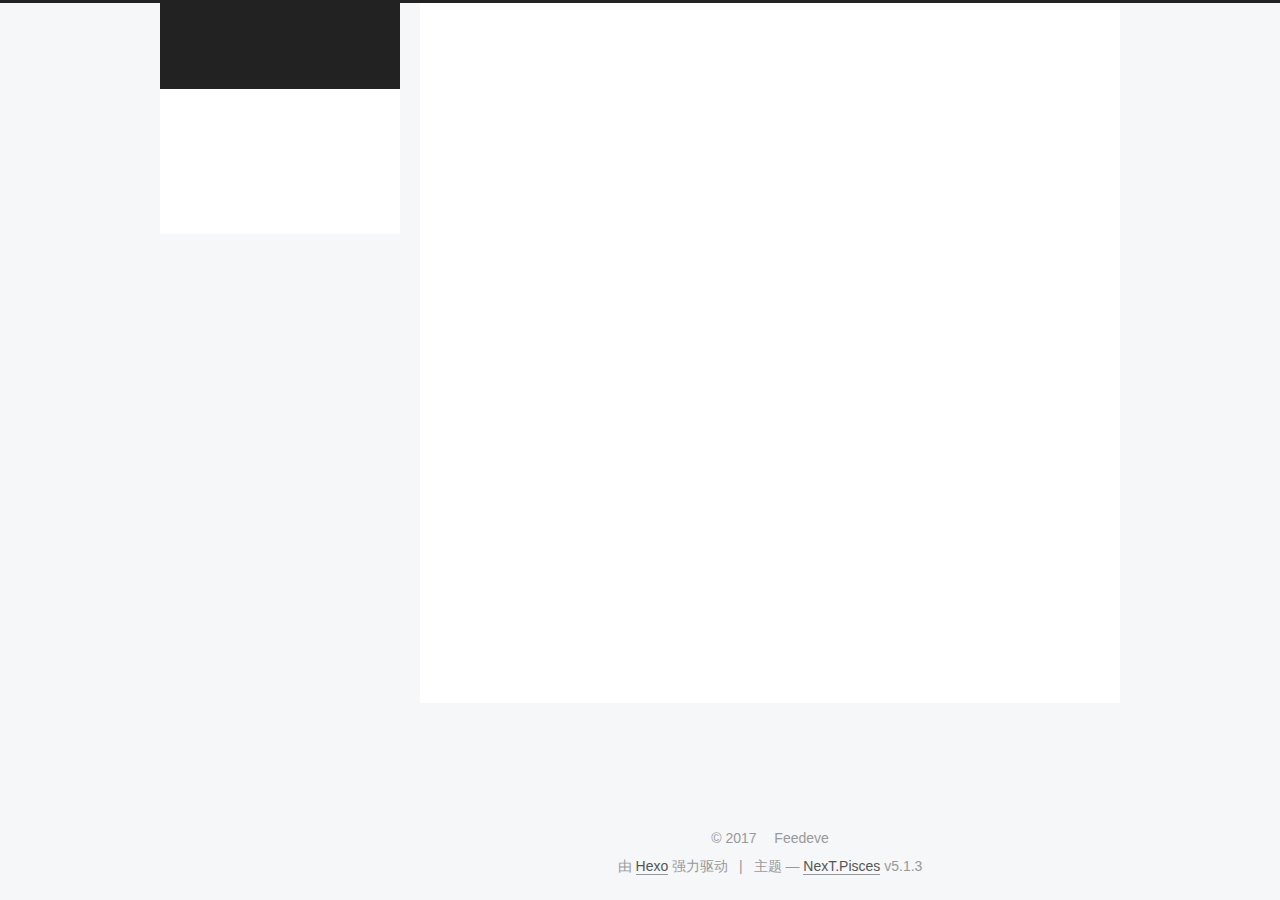
==== commit 559178a4: "Site updated: 2017-12-18 19:34:44" ====
--- a/about/index.html
+++ b/about/index.html
@@ -302,7 +302,7 @@
         <div class="site-overview">
           <div class="site-author motion-element" itemprop="author" itemscope itemtype="http://schema.org/Person">
             
-              <p class="site-author-name" itemprop="name">John Doe</p>
+              <p class="site-author-name" itemprop="name">Feedeve</p>
               <p class="site-description motion-element" itemprop="description"></p>
           </div>
 
@@ -376,7 +376,7 @@
   <span class="with-love">
     <i class="fa fa-user"></i>
   </span>
-  <span class="author" itemprop="copyrightHolder">John Doe</span>
+  <span class="author" itemprop="copyrightHolder">Feedeve</span>
 
   
 </div>
--- a/css/main.css
+++ b/css/main.css
@@ -1828,7 +1828,7 @@
   width: 4px;
   height: 4px;
   border-radius: 50%;
-  background: #d62aff;
+  background: #ffff96;
 }
 .links-of-blogroll {
   font-size: 13px;
